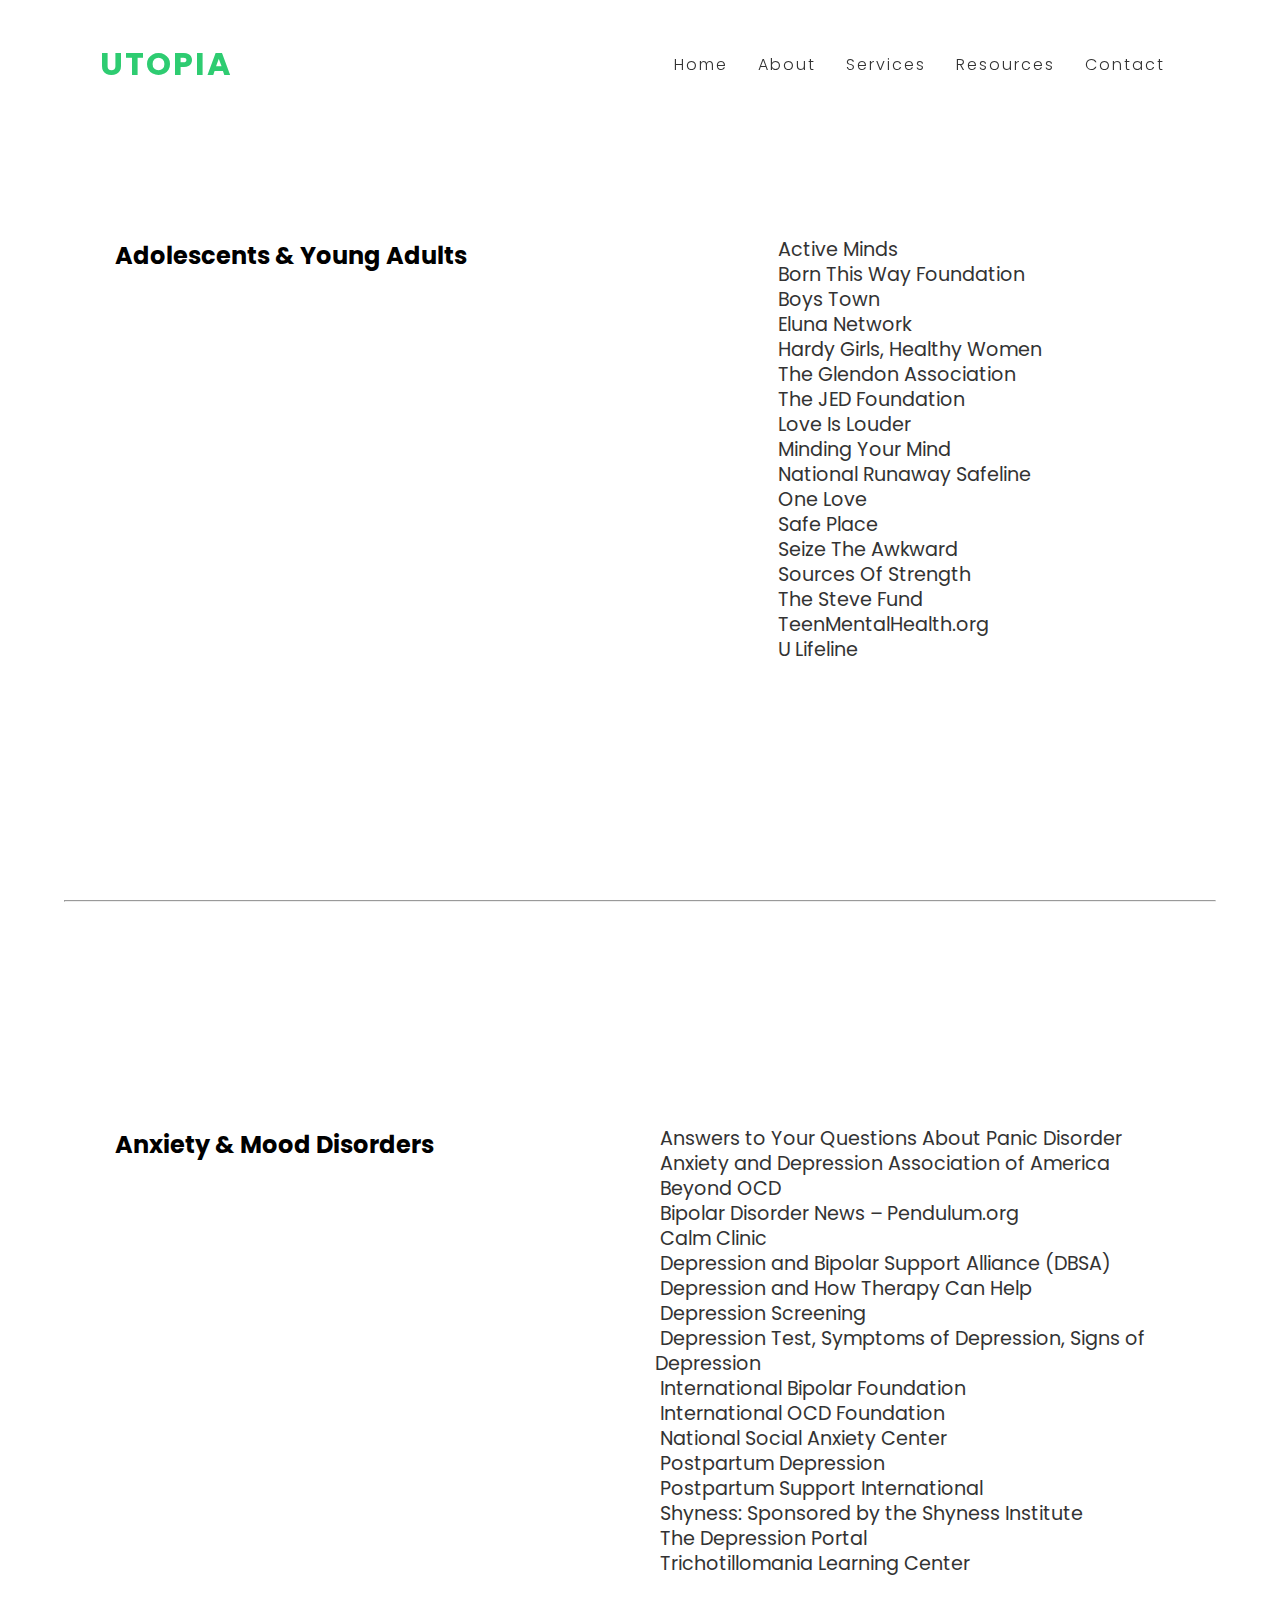
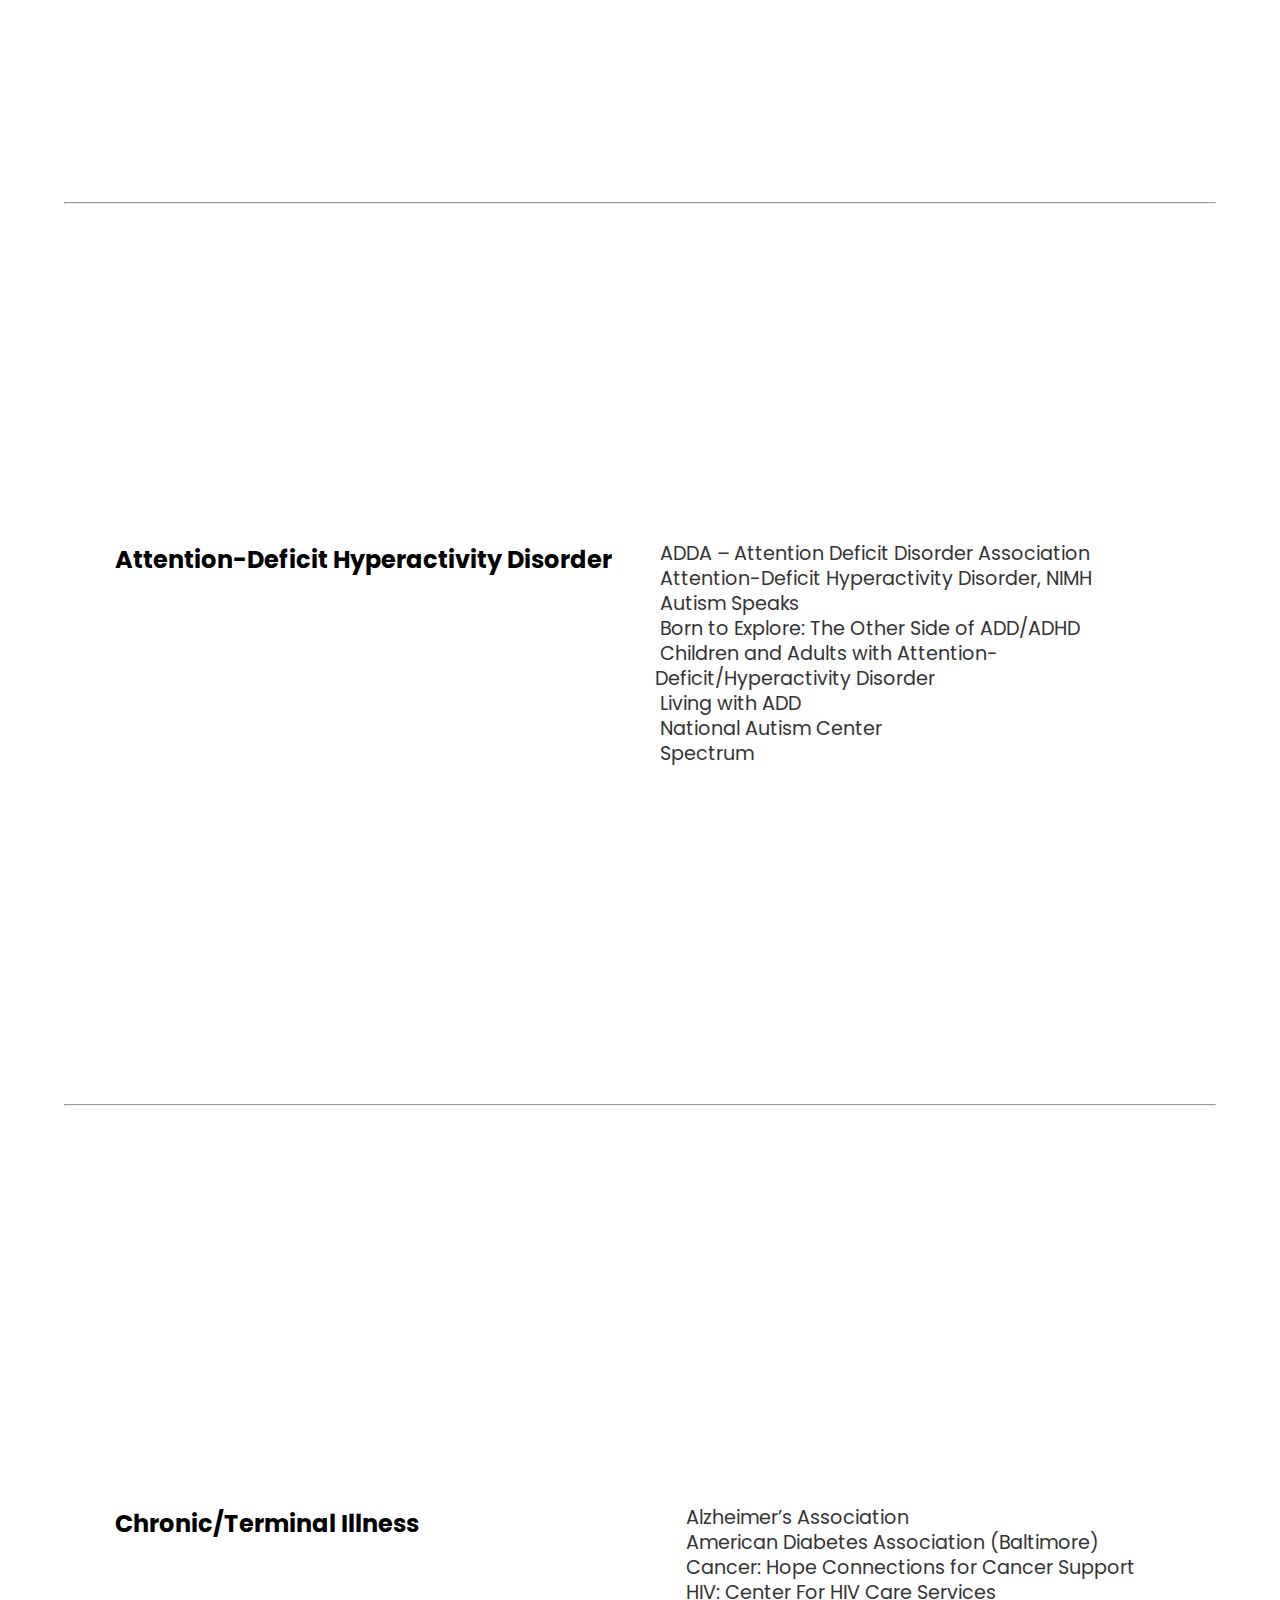
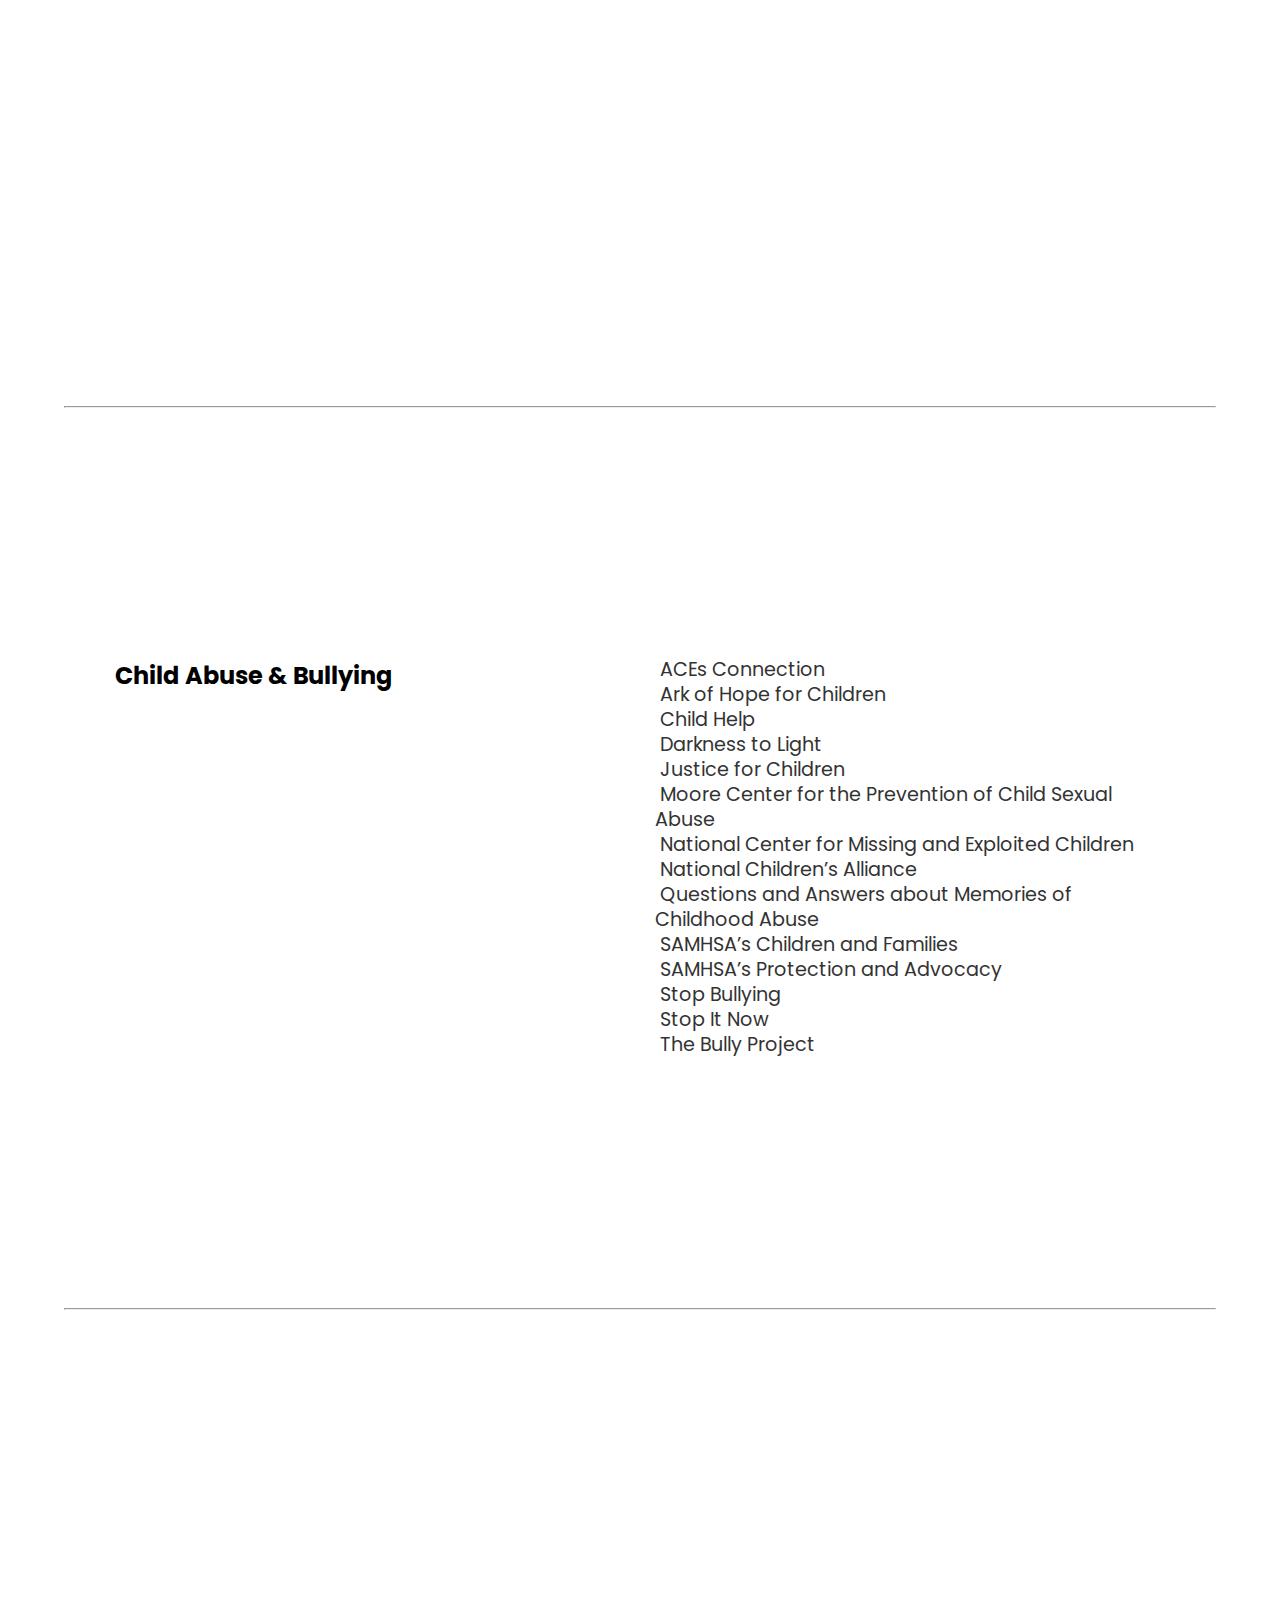
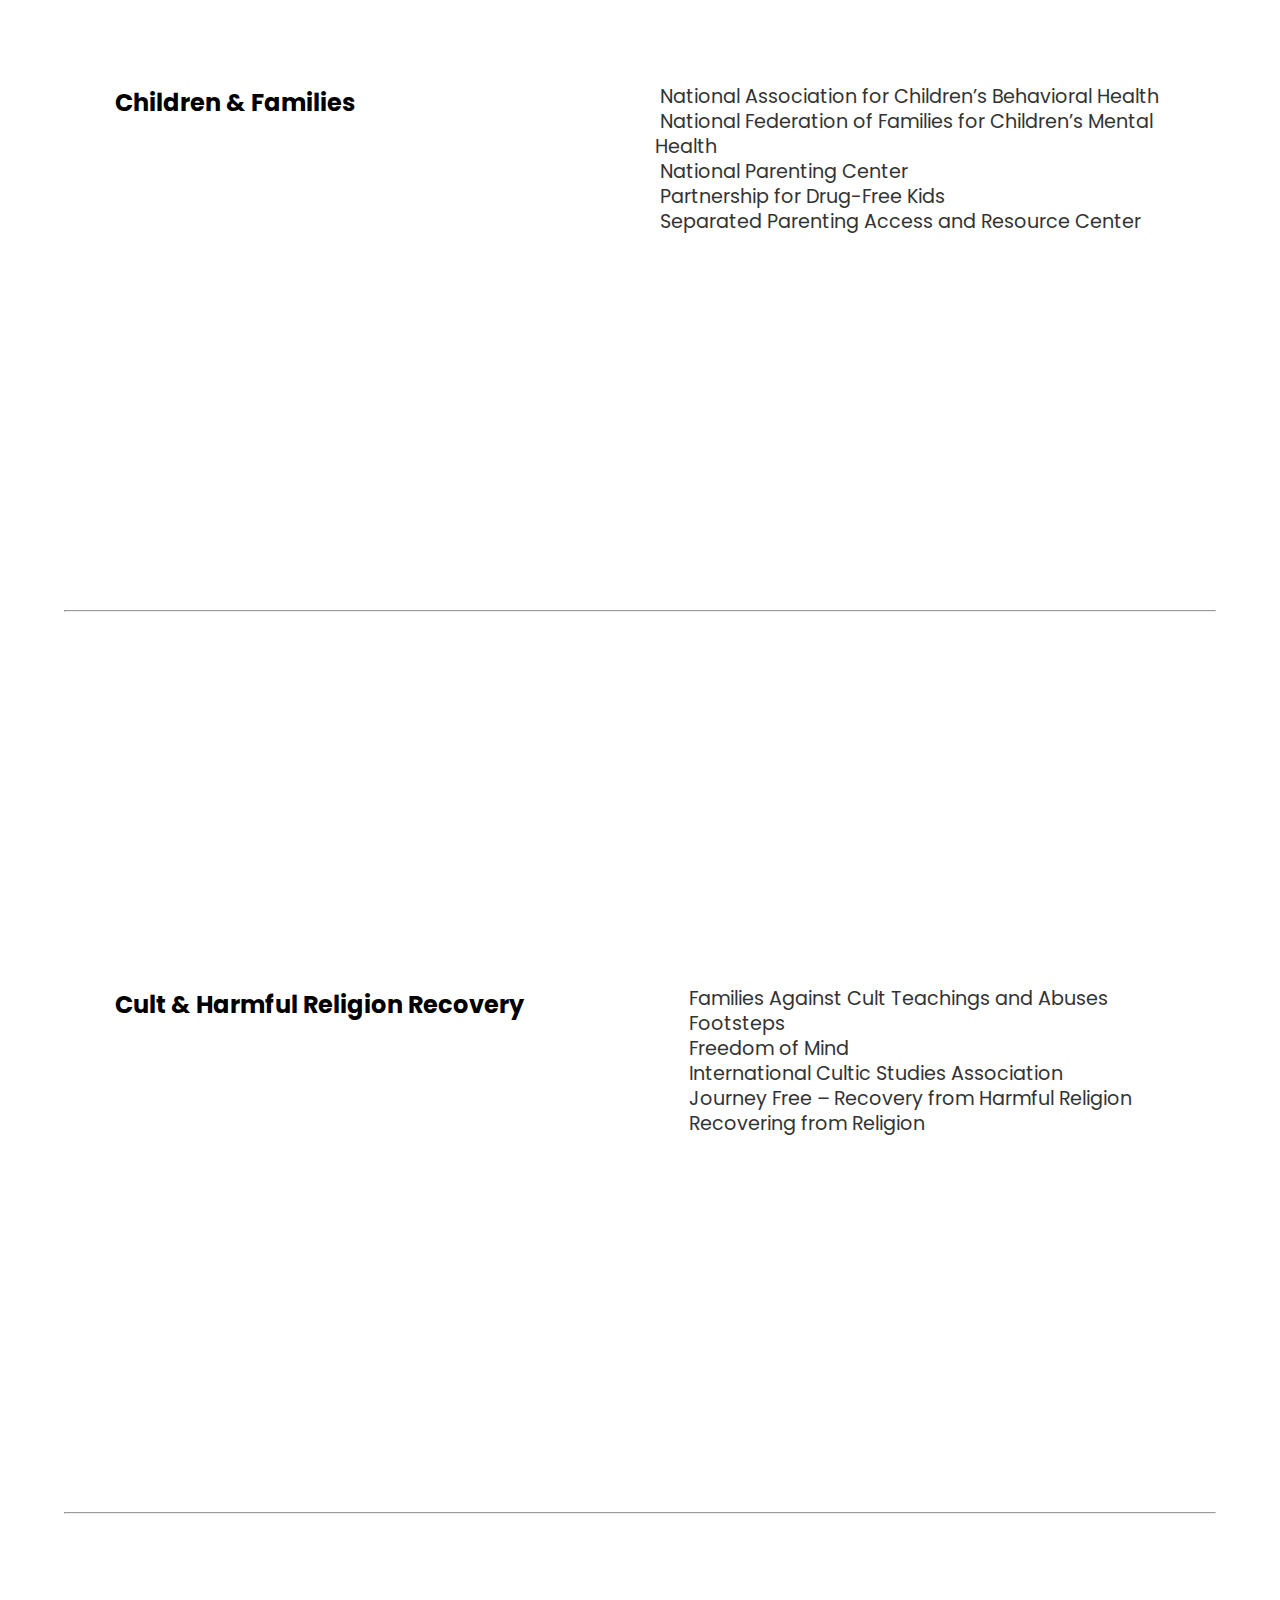
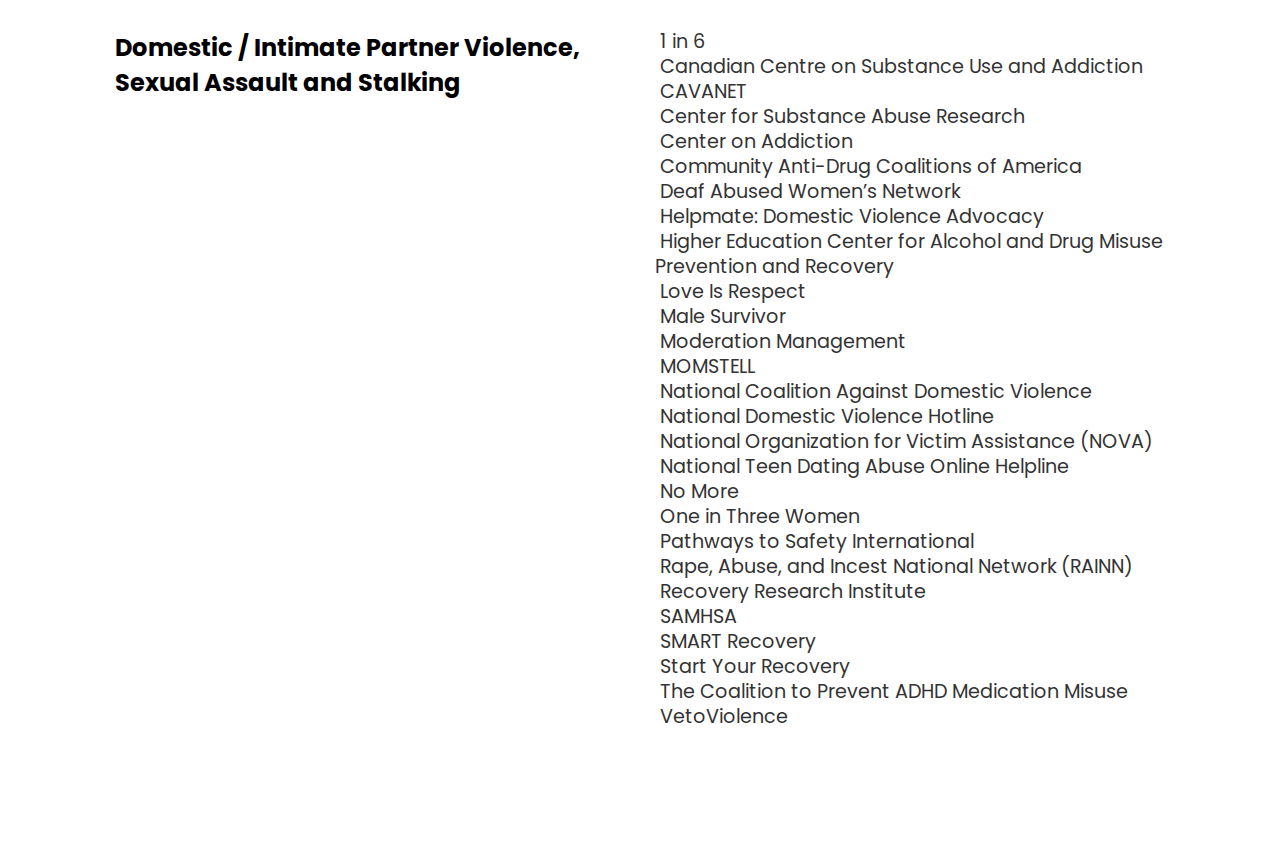
==== resources.html @ 8cbae994 "form function and resources" ====
<!DOCTYPE html>
<html lang="en">

<head>
    <meta charset="UTF-8">
    <meta http-equiv="X-UA-Compatible" content="IE=edge">
    <meta name="viewport" content="width=device-width, initial-scale=1.0">
    <link rel="stylesheet" href="./css/resourceStyle.css">
    <link rel="stylesheet" href="https://cdnjs.cloudflare.com/ajax/libs/animate.css/4.1.1/animate.min.css" />

    <title>Utopia Health Center</title>
</head>

<body>
    <!-- Header -->
    <header id="header">
        <a href="#" class="logo">Utopia</a>
        <ul>
            <li><a href="index.html" onclick="toggle();">Home</a></li>
            <li><a href="#introduction" onclick="toggle();">About</a></li>
            <li><a href="#appointments" onclick="toggle();">Services</a></li>
            <li><a href="resources.html" onclick="toggle();">Resources</a></li>
            <li><a href="#contact" onclick="toggle();">Contact</a></li>
        </ul>
        <div class="toggle" onclick="toggle();"></div>
    </header>

    
        
        <section>
            <div class="content">
                
                <div class="textbox">
                    <div class="col-6">
                        <h3>Adolescents & Young Adults</h3>
                    </div>
                    <div class="col-6" id="secondHalf">
                        <ul>
                            <li><a href="https://www.activeminds.org/">Active Minds</a></li>
                            <li><a href="https://bornthisway.foundation/">Born This Way Foundation</a></li>
                            <li><a href="https://www.boystown.org/Pages/default.aspx">Boys Town</a></li>
                            <li><a href="https://elunanetwork.org/">Eluna Network</a></li>
                            <li><a href="https://hghw.org/">Hardy Girls, Healthy Women</a></li>
                            <li><a href="https://www.glendon.org/">The Glendon Association</a></li>
                            <li><a href="https://www.jedfoundation.org/">The JED Foundation</a></li>
                            <li><a href="https://www.loveislouder.org/">Love Is Louder</a></li>
                            <li><a href="https://mindingyourmind.org/">Minding Your Mind</a></li>
                            <li><a href="https://www.1800runaway.org/">National Runaway Safeline</a></li>
                            <li><a href="https://www.joinonelove.org/">One Love</a></li>
                            <li><a href="https://www.nationalsafeplace.org/">Safe Place</a></li>
                            <li><a href="https://seizetheawkward.org/">Seize The Awkward</a></li>
                            <li><a href="https://sourcesofstrength.org/">Sources Of Strength</a></li>
                            <li><a href="https://www.stevefund.org/">The Steve Fund</a></li>
                            <li><a href="https://mentalhealthliteracy.org/">TeenMentalHealth.org</a></li>
                            <li><a href="http://www.ulifeline.org/">U Lifeline</a></li>
                        </ul>
                    </div>
                </div>

        </section>
        <hr class="featurette-divider">
        <section>
            <div class="content">
                <div class="textbox">
                    <div class="col-6">
                       <h3>Anxiety & Mood Disorders</h3>
                    </div>
                    <div class="col-6" id="secondHalf">
                        <ul>
                            <li><a href="https://www.apa.org/topics/anxiety/panic-disorder">Answers to Your Questions About Panic Disorder</a></li>
                            <li><a href="https://adaa.org/">Anxiety and Depression Association of America</a></li>
                            <li><a href="https://beyondocd.org/">Beyond OCD</a></li>
                            <li><a href="http://www.pendulum.org/">Bipolar Disorder News – Pendulum.org</a></li>
                            <li><a href="https://www.calmclinic.com/">Calm Clinic</a></li>
                            <li><a href="https://www.dbsalliance.org/">Depression and Bipolar Support Alliance (DBSA)</a></li>
                            <li><a href="https://www.apa.org/topics/depression/recover"> Depression and How Therapy Can Help</a></li>
                            <li><a href="http://www.depressionscreen.org/">Depression Screening</a></li>
                            <li><a href="http://depression.realage.com/">  Depression Test, Symptoms of Depression, Signs of Depression</a></li>
                            <li><a href="https://ibpf.org/">International Bipolar Foundation</a></li>
                            <li><a href="https://iocdf.org/"> International OCD Foundation</a></li>
                            <li><a href="https://nationalsocialanxietycenter.com/"> National Social Anxiety Center</a></li>
                            <li><a href="https://www.postpartumdepression.org/">Postpartum Depression</a></li>
                            <li><a href="https://www.postpartum.net/">Postpartum Support International</a></li>
                            <li><a href="http://www.shyness.com/">Shyness: Sponsored by the Shyness Institute</a></li>
                            <li><a href="https://www.thedepressionportal.org/"> The Depression Portal</a></li>
                            <li><a href="https://www.bfrb.org/">Trichotillomania Learning Center </a></li>
                        </ul>
                    </div>
                </div>

        </section>
        <hr class="featurette-divider">
        <section>
            <div class="content">
                <div class="textbox">
                    <div class="col-6">
                      <h3>Attention-Deficit Hyperactivity Disorder</h3>
                    </div>
                    <div class="col-6" id="secondHalf">
                        <ul>
                            <li><a href="http://www.add.org/" target="_blank">ADDA – Attention Deficit Disorder Association</a></li>
                            <li><a href="https://www.nimh.nih.gov/health/topics/attention-deficit-hyperactivity-disorder-adhd/" target="_blank">Attention-Deficit Hyperactivity Disorder, NIMH</a></li>
                            <li><a href="https://www.autismspeaks.org/" target="_blank">Autism Speaks</a></li>
                            <li><a href="http://borntoexplore.org/" target="_blank">Born to Explore: The Other Side of ADD/ADHD</a></li>
                            <li><a href="https://chadd.org/" target="_blank">Children and Adults with Attention-Deficit/Hyperactivity Disorder</a></li>
                            <li><a href="https://www.livingwithadd.com/" target="_blank">Living with ADD</a></li>
                            <li><a href="https://www.nationalautismcenter.org/" target="_blank">National Autism Center</a></li>
                            <li><a href="https://www.spectrumnews.org/" target="_blank">Spectrum</a></li>
                        </ul>
                    </div>
                </div>

        </section>
        <hr class="featurette-divider">
        <section>
            <div class="content">
                <div class="textbox">
                    <div class="col-6">
                     <h3>Chronic/Terminal Illness</h3>
                    </div>
                    <div class="col-6" id="secondHalf">
                        <ul>
                            <li><a href="https://www.alz.org/maryland" target="_blank">Alzheimer’s Association</a></li>
                            <li><a href="https://www.diabetes.org/community/local-offices/maryland" target="_blank">American Diabetes Association (Baltimore)</a></li>
                            <li><a href="https://hopeconnectionsforcancer.org/" target="_blank">Cancer: Hope Connections for Cancer Support</a></li>
                            <li><a href="https://phpa.health.maryland.gov/OIDPCS/CHCS/Pages/Home.aspx" target="_blank"> HIV: Center For HIV Care Services</a></li>
                        </ul>
                    </div>
                </div>

        </section>
        <hr class="featurette-divider">
        <section>
            <div class="content">
                <div class="textbox">
                    <div class="col-6">
                        <h3>Child Abuse & Bullying</h3>
                    </div>
                    <div class="col-6" id="secondHalf">
                        <ul>
                            <li><a href="https://www.acesconnection.com/" target="_blank">ACEs Connection</a></li>
                            <li><a href="https://arkofhopeforchildren.org/" target="_blank">Ark of Hope for Children</a></li>
                            <li><a href="https://www.childhelp.org/" target="_blank">Child Help</a></li>
                            <li><a href="https://www.d2l.org/" target="_blank"> Darkness to Light</a></li>
                            <li><a href="https://justiceforchildren.org/" target="_blank">Justice for Children</a></li>
                            <li><a href="https://www.jhsph.edu/research/centers-and-institutes/moore-center-for-the-prevention-of-child-sexual-abuse/" target="_blank"> Moore Center for the Prevention of Child Sexual Abuse</a></li>
                            <li><a href="https://www.missingkids.org/" target="_blank"> National Center for Missing and Exploited Children</a></li>
                            <li><a href="https://www.nationalchildrensalliance.org/" target="_blank">National Children’s Alliance</a></li>
                            <li><a href="https://www.apa.org/topics/trauma/memories" target="_blank">Questions and Answers about Memories of Childhood Abuse</a></li>
                            <li><a href="https://www.samhsa.gov/families/index.aspx" target="_blank">SAMHSA’s Children and Families</a></li>
                            <li><a href="https://www.samhsa.gov/publicAwareness/" target="_blank">SAMHSA’s Protection and Advocacy</a></li>
                            <li><a href="https://www.stopbullying.gov/" target="_blank">Stop Bullying</a></li>
                            <li><a href="https://www.stopitnow.org/" target="_blank">Stop It Now</a></li>
                            <li><a href="https://www.thebullyproject.com/" target="_blank">The Bully Project</a></li>
                        </ul>
                    </div>
                </div>

        </section>
        <hr class="featurette-divider">
        <section>
            <div class="content">
                <div class="textbox">
                    <div class="col-6">
                        <h3>Children & Families</h3>
                    </div>
                    <div class="col-6" id="secondHalf">
                        <ul>
                            <li><a href="https://www.nacbh.org/" target="_blank">National Association for Children’s Behavioral Health</a></li>
                            <li><a href="https://www.ffcmh.org/" target="_blank">   National Federation of Families for Children’s Mental Health</a></li>
                            <li><a href="http://www.tnpc.com/" target="_blank">  National Parenting Center</a></li>
                            <li><a href="https://drugfree.org/" target="_blank">Partnership for Drug-Free Kids</a></li>
                            <li><a href="http://www.deltabravo.net/cms/" target="_blank"> Separated Parenting Access and Resource Center</a></li>

                        </ul>
                    </div>
                </div>

        </section>
        <hr class="featurette-divider">
        <section>
            <div class="content">
                <div class="textbox">
                    <div class="col-6">
                        <h3>Cult & Harmful Religion Recovery</h3>
                    </div>
                    <div class="col-6" id="secondHalf">
                        <ul>
                            <li><a href="https://familiesagainstcultteachings.org/" target="_blank">Families Against Cult Teachings and Abuses</a></li>
                            <li><a href="https://footstepsorg.org/" target="_blank">Footsteps</a></li>
                            <li><a href="https://freedomofmind.com/" target="_blank">Freedom of Mind</a></li>
                            <li><a href="https://www.icsahome.com/" target="_blank">International Cultic Studies Association</a></li>
                            <li><a href="https://journeyfree.org/" target="_blank">  Journey Free – Recovery from Harmful Religion</a></li>
                            <li><a href="https://www.recoveringfromreligion.org/" target="_blank">Recovering from Religion</a></li>
                        </ul>
                    </div>
                </div>

        </section>
        <hr class="featurette-divider">
        <section>
            <div class="content">
                <div class="textbox">
                    <div class="col-6">
                        <h3>Domestic / Intimate Partner Violence, Sexual Assault and Stalking</h3>
                    </div>
                    <div class="col-6" id="secondHalf">
                        <ul>
                            <li><a href="https://1in6.org/" target="_blank">1 in 6</a></li>
                            <li><a href="https://www.ccsa.ca/Pages/default.aspx" target="_blank">Canadian Centre on Substance Use and Addiction</a></li>
                            <li><a href="http://cavnet.blogspot.com/" target="_blank">CAVANET</a></li>
                            <li><a href="https://cesar.umd.edu/" target="_blank">Center for Substance Abuse Research</a></li>
                            <li><a href="https://drugfree.org/" target="_blank">Center on Addiction</a></li>
                            <li><a href="https://www.cadca.org/" target="_blank">Community Anti-Drug Coalitions of America</a></li>
                            <li><a href="https://deafdawn.org/" target="_blank">Deaf Abused Women’s Network</a></li>
                            <li><a href="https://helpmateonline.org/" target="_blank">Helpmate: Domestic Violence Advocacy</a></li>
                            <li><a href="https://hecaod.osu.edu/" target="_blank">Higher Education Center for Alcohol and Drug Misuse Prevention and Recovery</a></li>
                            <li><a href="https://www.loveisrespect.org/" target="_blank">Love Is Respect</a></li>
                            <li><a href="https://malesurvivor.org/index.php" target="_blank"> Male Survivor</a></li>
                            <li><a href="https://moderation.org/" target="_blank">Moderation Management</a></li>
                            <li><a href="https://www.momstell.org/index.php" target="_blank">MOMSTELL</a></li>
                            <li><a href="https://ncadv.org/" target="_blank">National Coalition Against Domestic Violence</a></li>
                            <li><a href="https://www.thehotline.org/" target="_blank">National Domestic Violence Hotline</a></li>
                            <li><a href="https://www.trynova.org/" target="_blank">National Organization for Victim Assistance (NOVA)</a></li>
                            <li><a href="https://www.loveisrespect.org/" target="_blank"> National Teen Dating Abuse Online Helpline</a></li>
                            <li><a href="https://nomore.org/" target="_blank">No More</a></li>
                            <li><a href="https://oneinthreewomen.com/" target="_blank">One in Three Women</a></li>
                            <li><a href="https://pathwaystosafety.org/" target="_blank">Pathways to Safety International</a></li>
                            <li><a href="https://www.rainn.org/" target="_blank"> Rape, Abuse, and Incest National Network (RAINN)</a></li>
                            <li><a href="https://www.recoveryanswers.org/" target="_blank">Recovery Research Institute</a></li>
                            <li><a href="https://www.samhsa.gov/" target="_blank">SAMHSA</a></li>
                            <li><a href="https://www.smartrecovery.org/" target="_blank">SMART Recovery</a></li>
                            <li><a href="https://startyourrecovery.org/" target="_blank">Start Your Recovery</a></li>
                            <li><a href="http://cpamm.org/" target="_blank">The Coalition to Prevent ADHD Medication Misuse</a></li>
                            <li><a href="https://vetoviolence.cdc.gov/apps/main/" target="_blank">VetoViolence</a></li>
                        </ul>
                    </div>
                </div>

        </section>
    



    <script src="./js/main.js"></script>

</body>

</html>
---- css/resourceStyle.css ----
@import url('https://fonts.googleapis.com/css2?family=Poppins:wght@200;300;400;500;600;700;800;900&display=swap');



* {
    margin: 0;
    padding: 0;
    box-sizing: border-box;
    font-family: 'Poppins', sans-serif;
}
body{
    min-height: 1000px;overflow-x: hidden;
}

header {
    position: fixed;
    top: 0;
    left: 0;
    width: 100%;
    display: flex;
    justify-content: space-between;
    align-items: center;
    padding: 40px 100px;
    z-index: 900000000;
    transition: 0.6s;
}

header.sticky {
    padding: 5px 100px;
    background: #fff;
    border-bottom: 1px solid rgba(0, 0, 0, .1);
}

header .logo {
    position: relative;
    font-weight: 700;
    color: #2ecc71;
    text-decoration: none;
    font-size: 2em;
    text-transform: uppercase;
    letter-spacing: 2px;
    transition: 0.6s;
    
}

header ul {
    position: relative;
    display: flex;
    justify-content: center;
    align-items: center;
    
}

header ul li {
    position: relative;
    list-style: none;
}

header ul li a {
    position: relative;
    margin: 0 15px;
    text-decoration: none;
    color: #333;
    letter-spacing: 2px;
    font-weight: 300;
    transition: 0.6s;

}

header.sticky .logo,
header.sticky ul li a {
    color: #000;

}
.sec {
    background: #fff;
    padding: 100px;
    min-height: 100vh;
    display: flex;
    justify-content: center;

    align-items: center;
}
.content{
    position: relative;
    width: 100%;
    min-height: 100vh;
    padding: 100px;
    display: flex;
    justify-content:flex-start;
    align-items: center;
}

.content .textbox{
    position: relative;
    width: 100%;
}
.content .textbox h2{
    font-size: 3.5em;
    margin-bottom: 10px;
    line-height: 1.2em;
    font-weight: 700;
}

.info-section .features {
    max-width: 100vw;
    display: flex;
    justify-content: space-between;
    align-items: center;
   
}
[class*="col-"] {
    float: left;
    padding: 15px;
    margin: auto;
    padding-top: 1rem;
    padding-bottom: 1rem;


}
.col-1 {
    width: 8.33%;
}

.col-2 {
    width: 16.66%;
}

.col-3 {
    width: 25%;
}

.col-4 {
    width: 33.33%;
}

.col-5 {
    width: 41.66%;
}

.col-6 {
    width: 50%;
}

.col-7 {
    width: 58.33%;
}

.col-8 {
    width: 66.66%;
}

.col-9 {
    width: 75%;
}

.col-10 {
    width: 83.33%;
}

.col-11 {
    width: 91.66%;
}

.col-12 {
    width: 100%;
}

#secondHalf {
    display: flex;
    justify-content:center;
    align-items:center;
   
}
#secondHalf ul{
    margin: auto;
    list-style: none;
    line-height: 1.5em;
}
#secondHalf ul li a{
    text-decoration: none;
    color: #333;
    padding: 5px;
    font-size:1.2em;
    
}
#secondHalf ul li a:hover{
    color:#2ecc71;
}
.featurette-divider {
    margin: 5rem 0; 
    max-width: 90% !important;
    text-align: center;
    margin: auto;
  }
  h3{
      font-size: 1.5em;
  }
.toggle{
    display: none;
}
@media (max-width: 992px){
    .toggle {
        display: block;
        position: relative;
        width: 30px;
        height: 30px;
        cursor: pointer;

    }
.table{
    overflow-x: scroll;
}

    .toggle:before {
        content: '';
        position: absolute;
        top: 4px;
        width: 100%;
        height: 2px;
        background: #000;
        z-index: 1;
        box-shadow: 0 10px 0 #000;
        transition: 0.5s;
    }

    .toggle::after {
        content: '';
        position: absolute;
        bottom: 4px;
        width: 100%;
        height: 2px;
        background: #000;
        z-index: 1;
        transition: 0.5s;
    }

    header,
    header.sticky {
        padding: 5px 50px;
        margin: none;
background: #fff;
    }
    header ul{
        position: absolute;
        top: 59px;
        left: 0;
        width: 100%;
        height: 100vh;
        text-align: center;
        overflow: auto;
        background: #fff;
        visibility: hidden;
        opacity: 0;
    }
    header.active ul{
visibility: visible;
opacity: 1;
display: block;
padding-top: 20px;
    }
    header.active ul li a{
        display: inline-block;
        margin: 10px 0;
        font-size: 20px;
        padding-top: 20px;
    }
    header .logo,
    header ul li a{
        color: #000;
    }
}
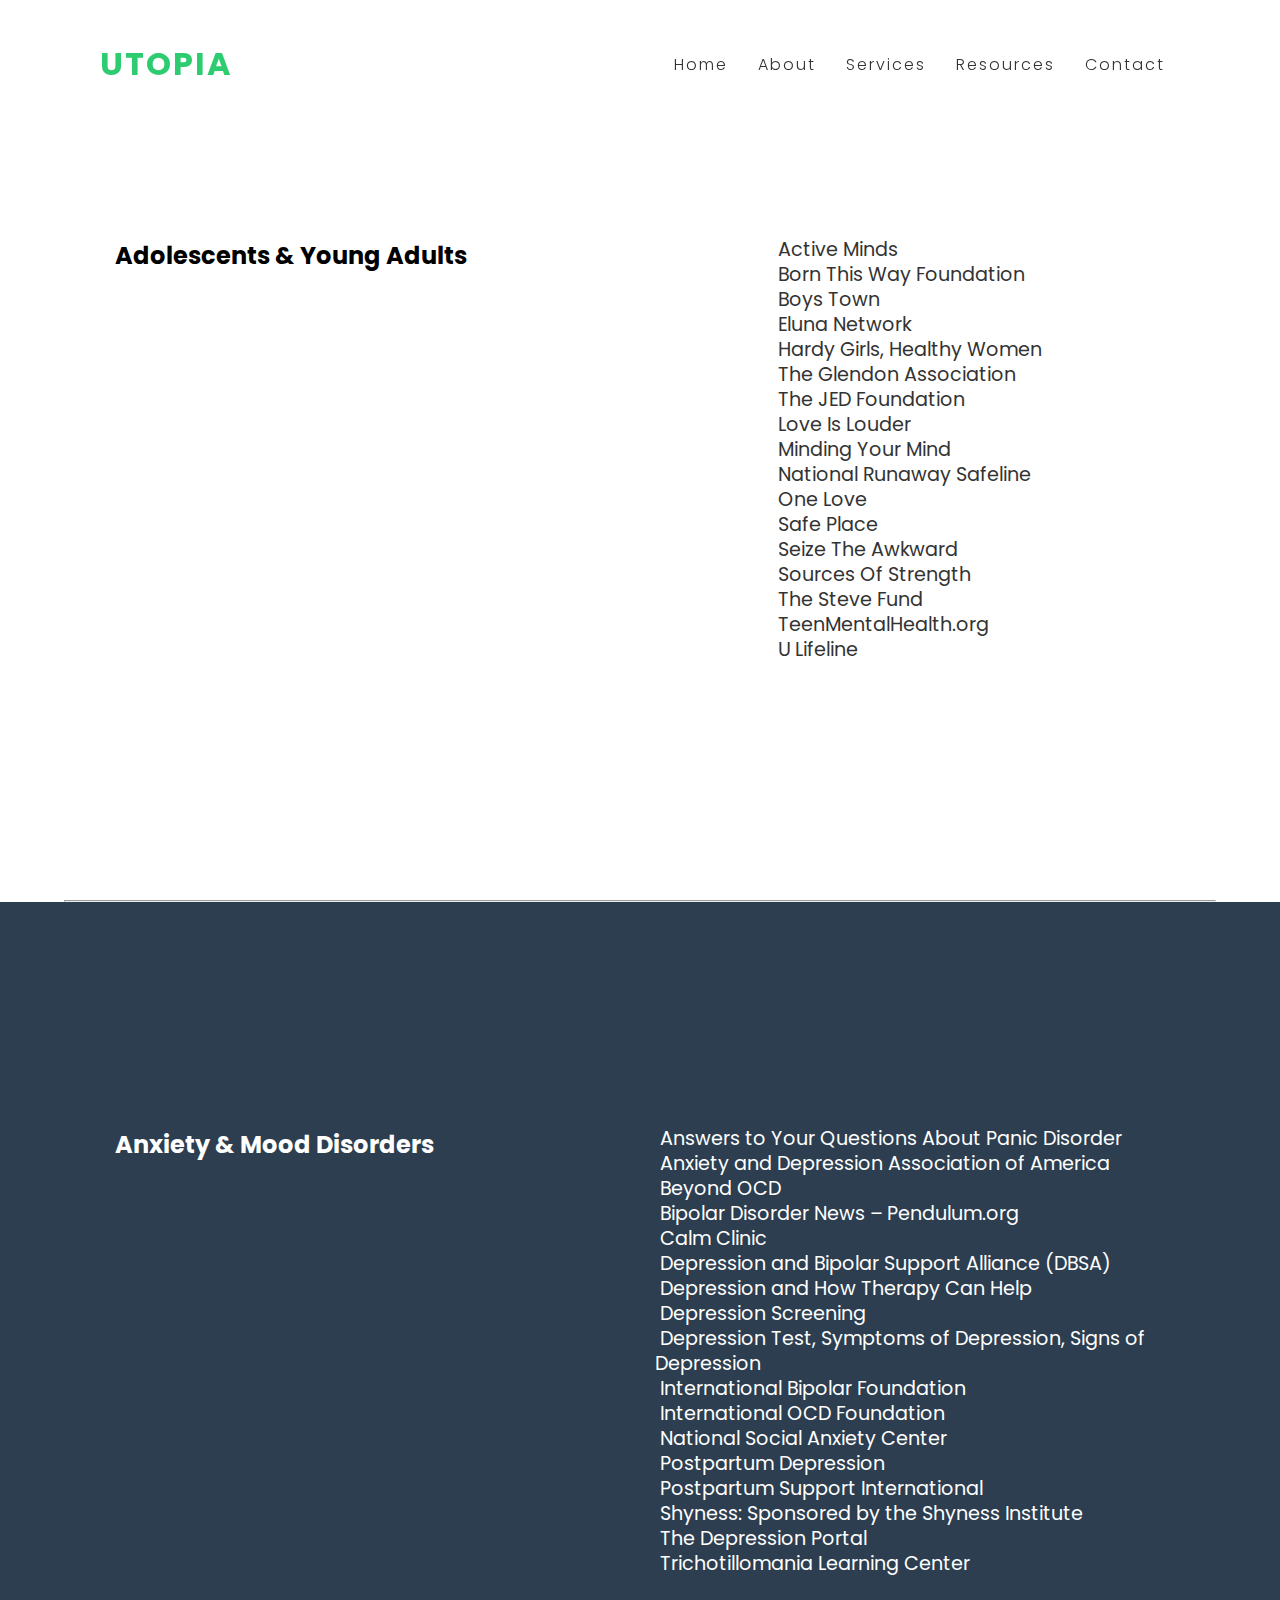
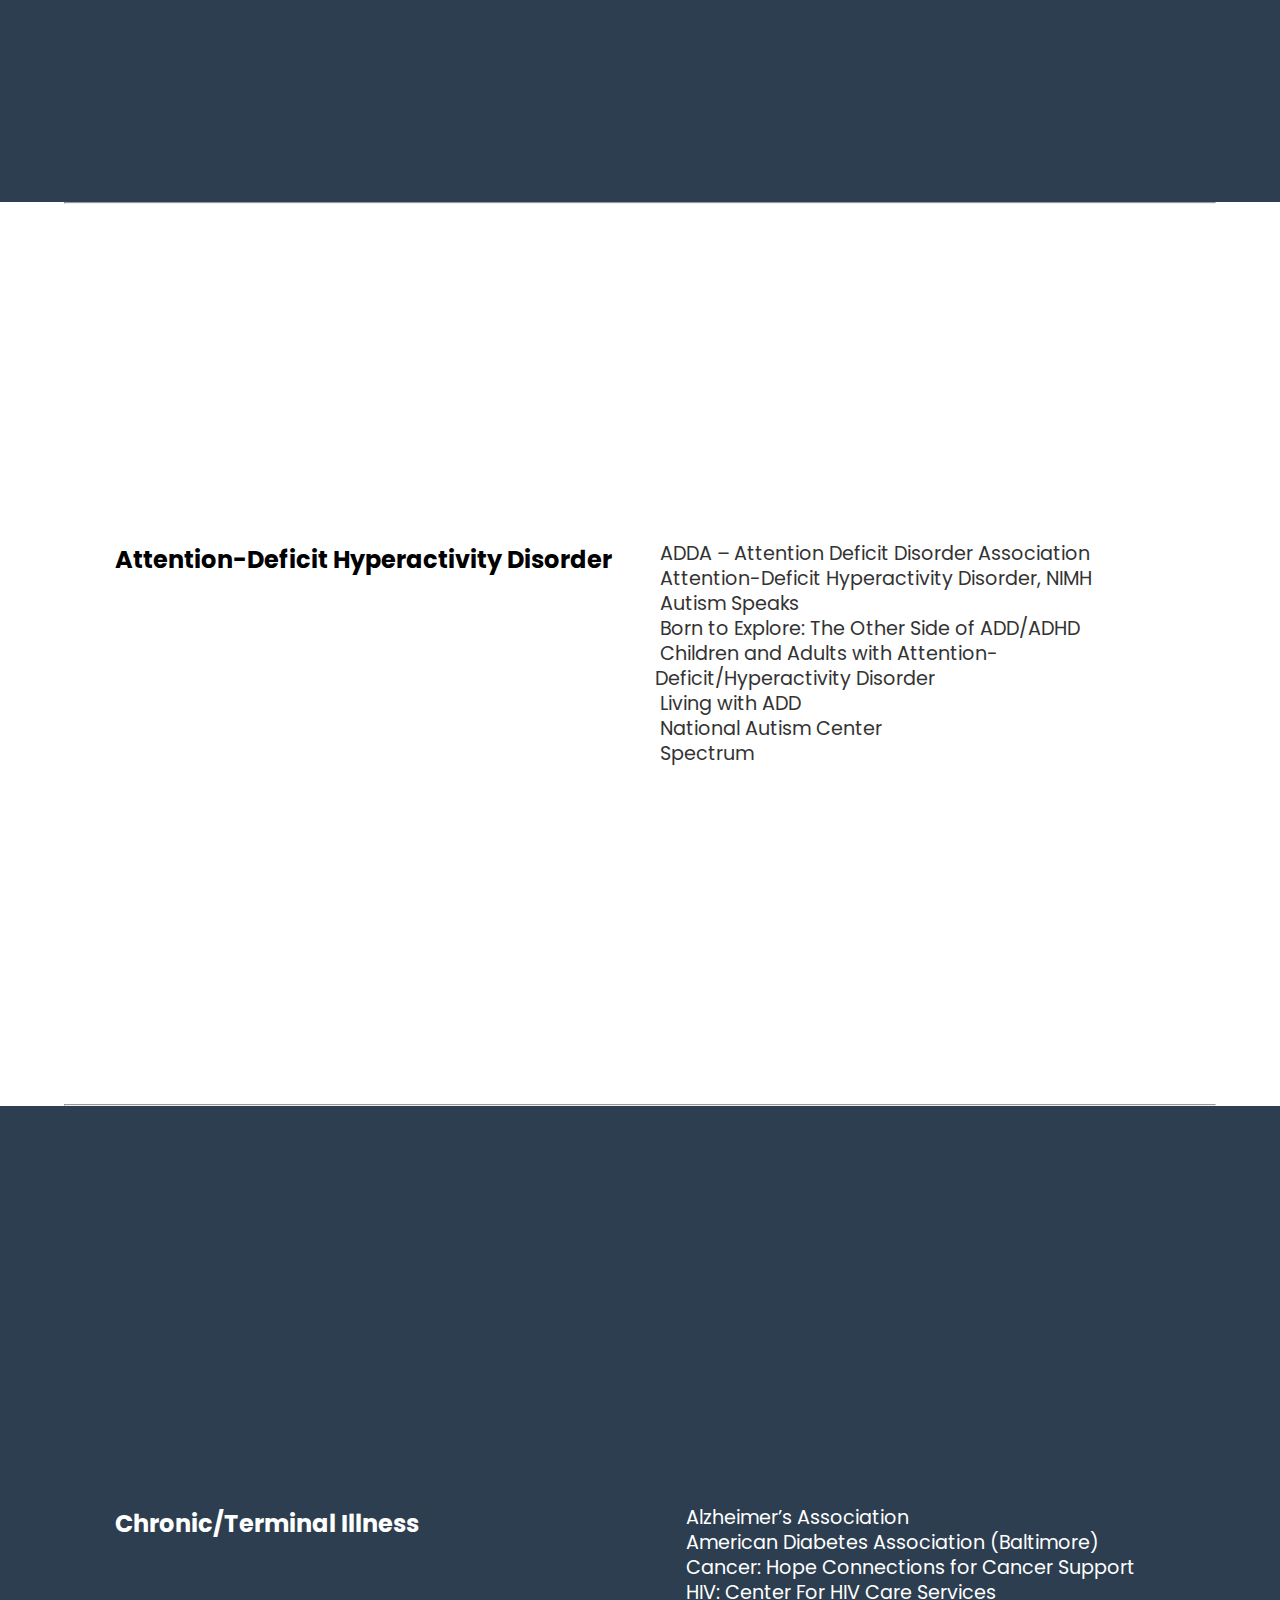
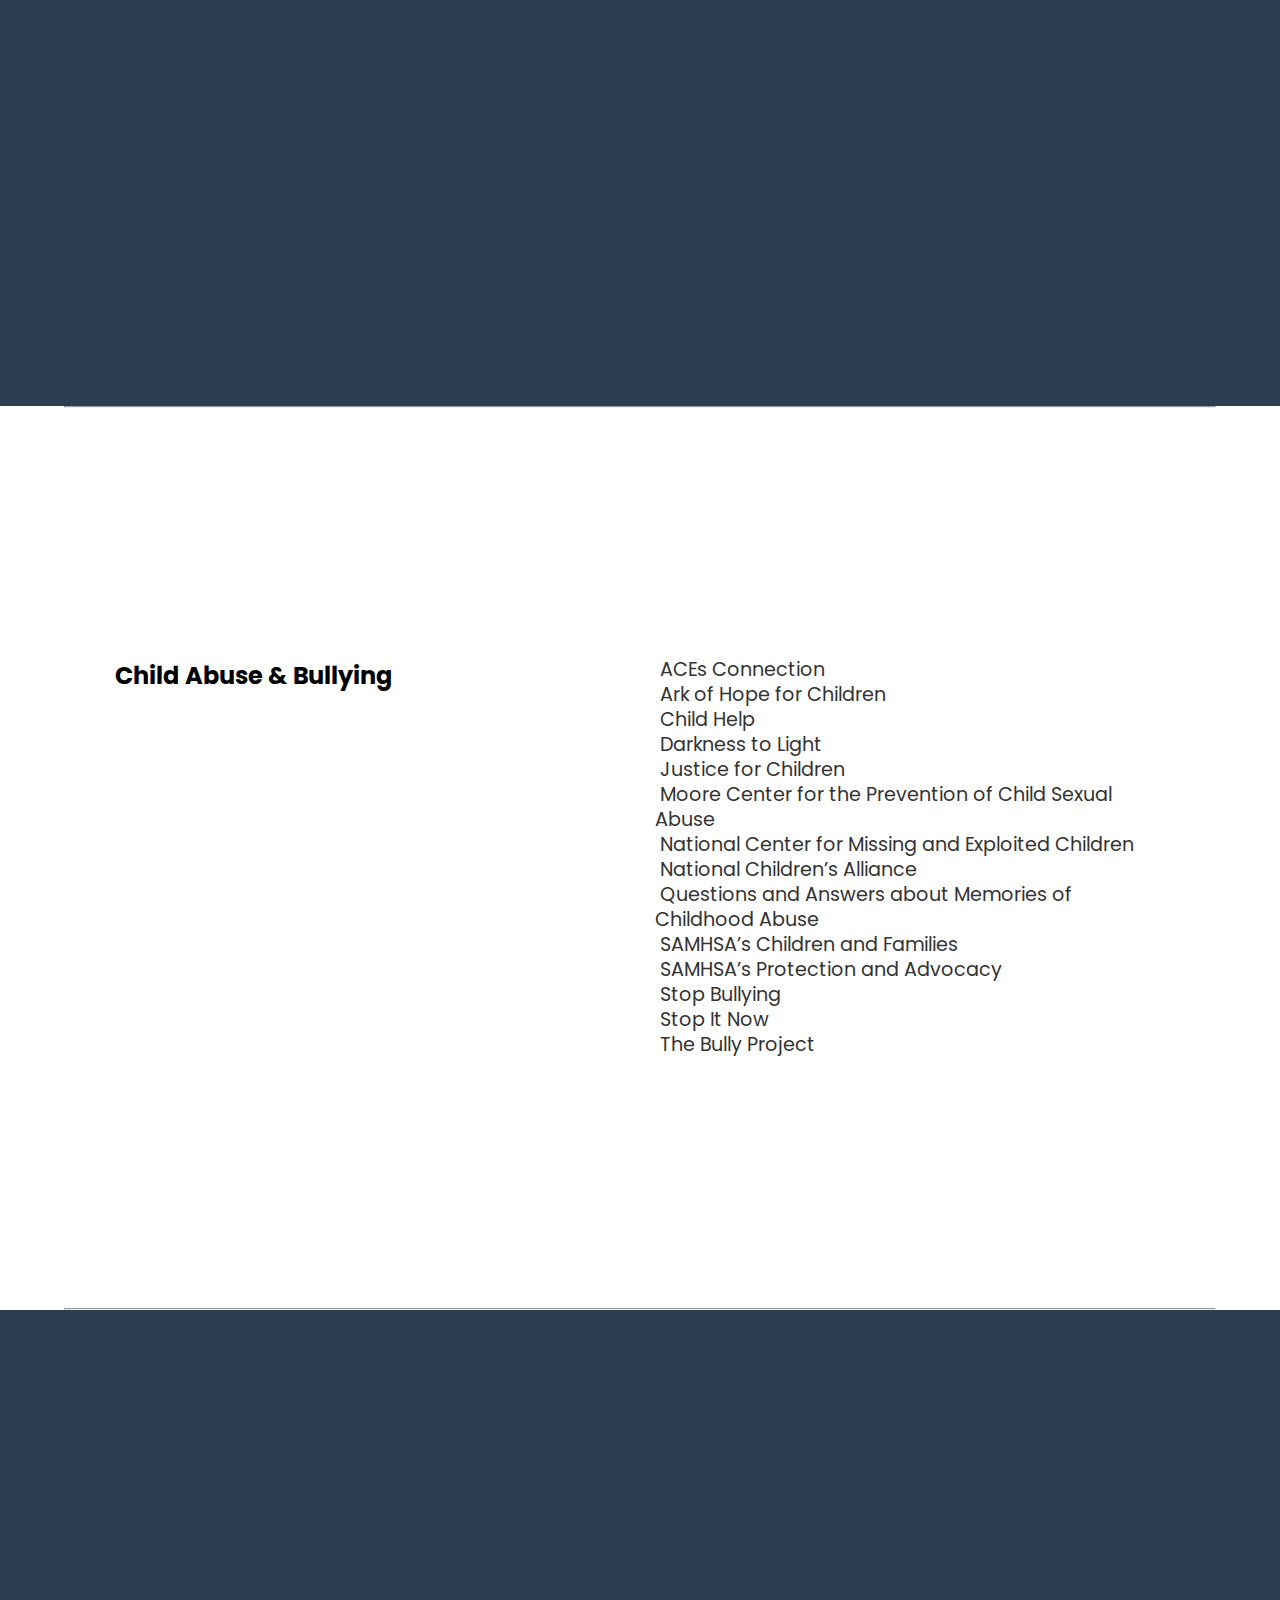
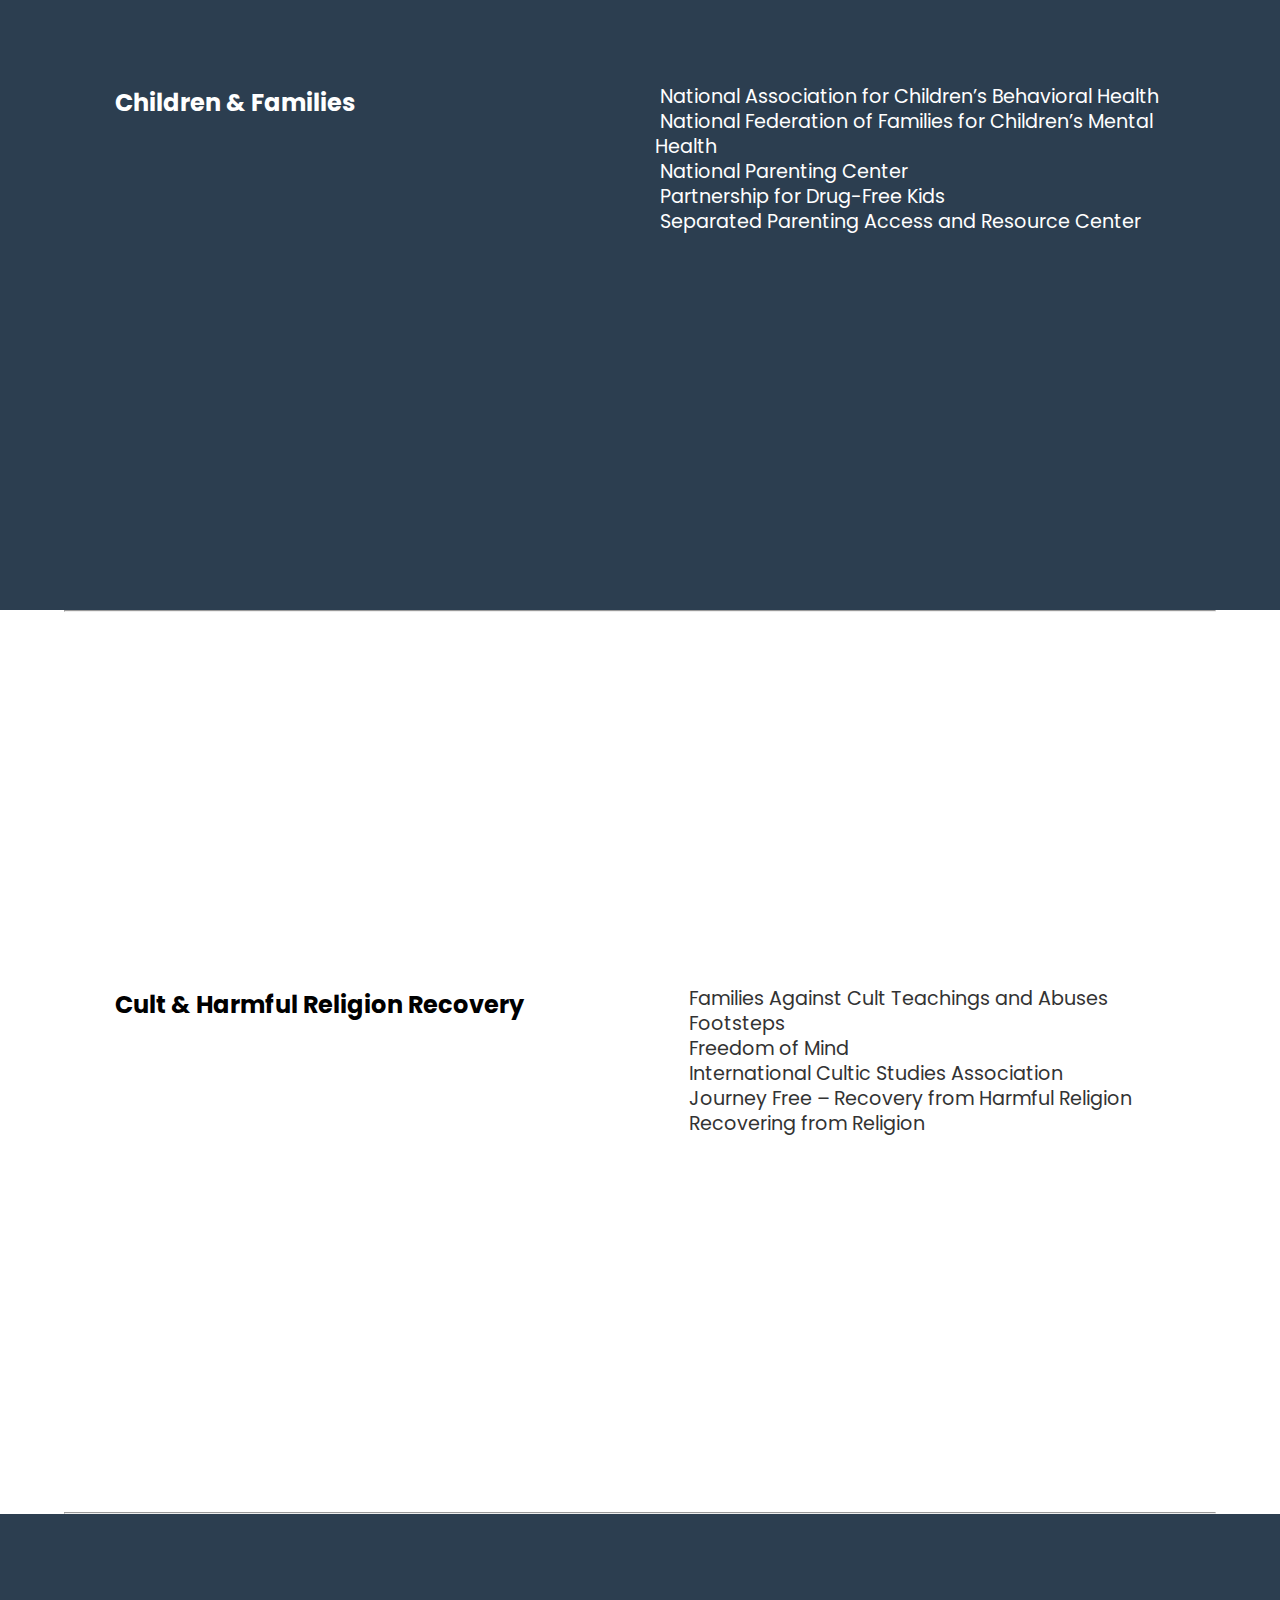
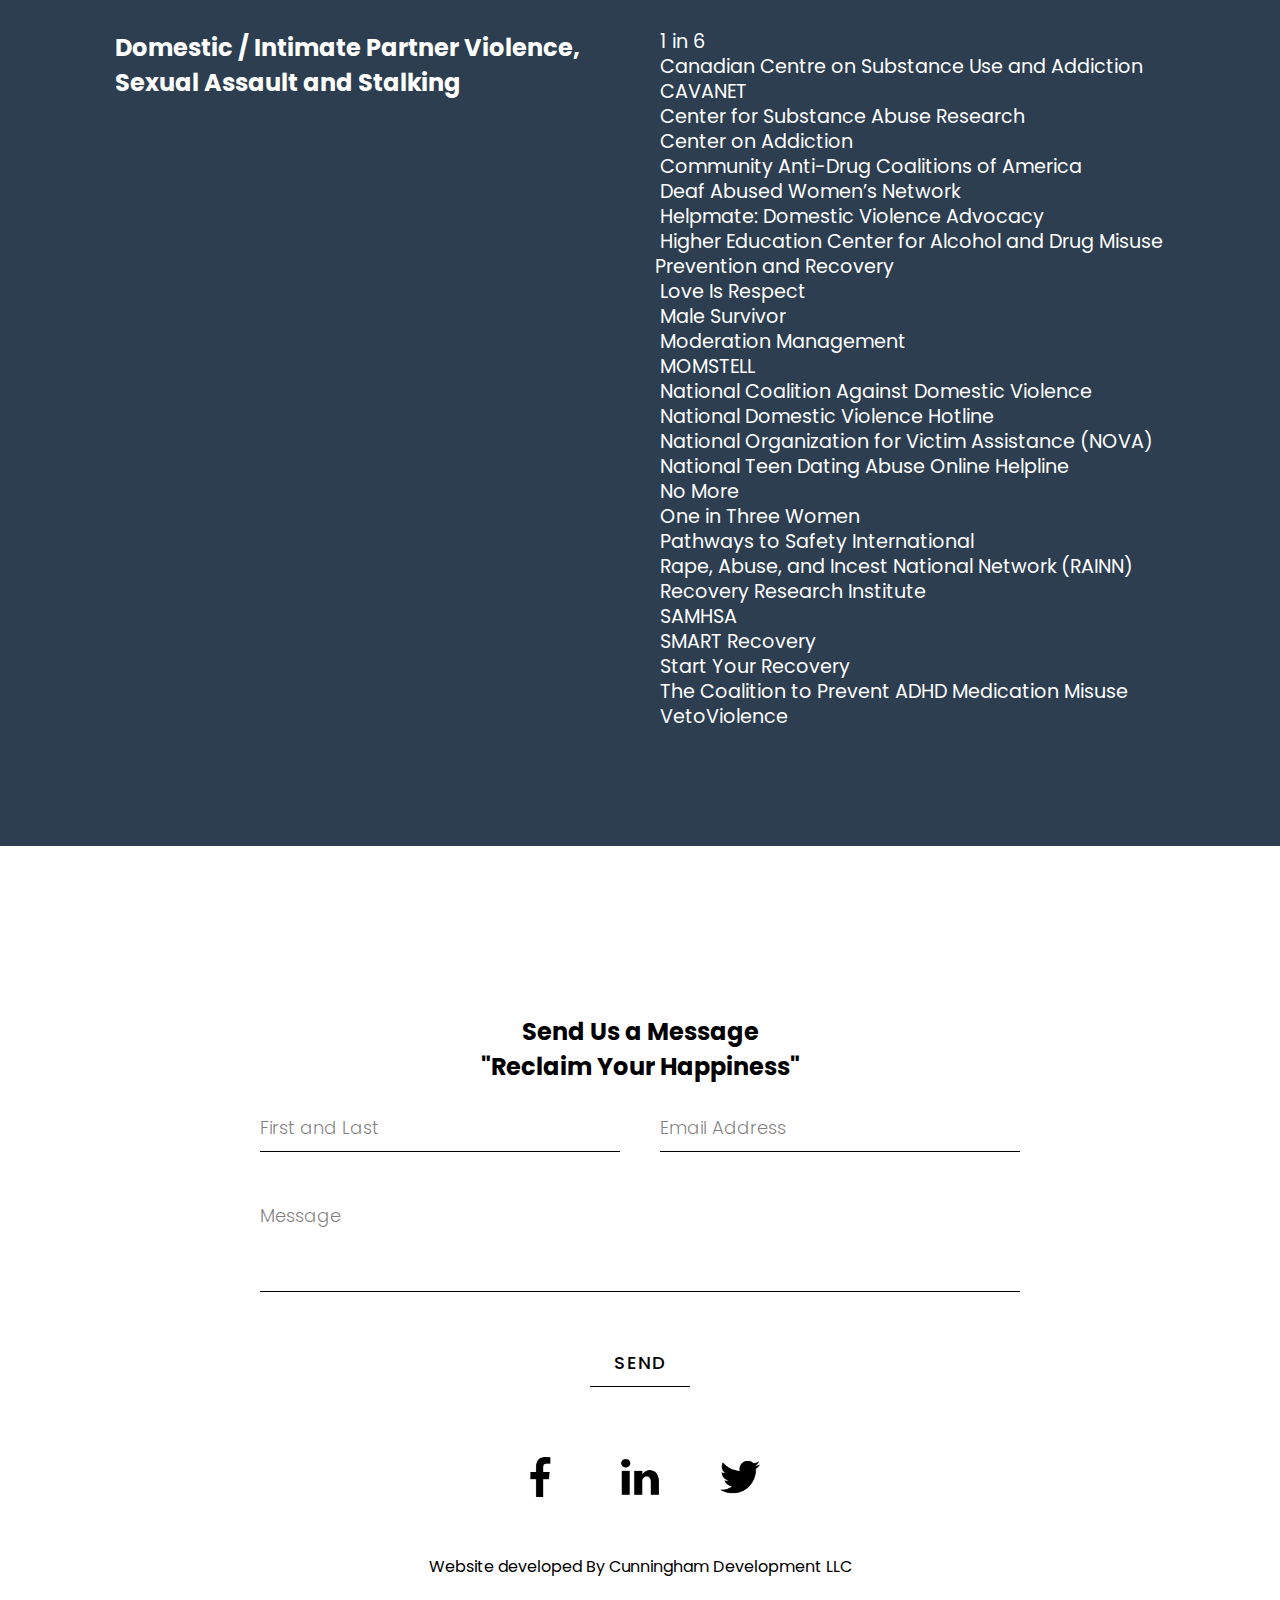
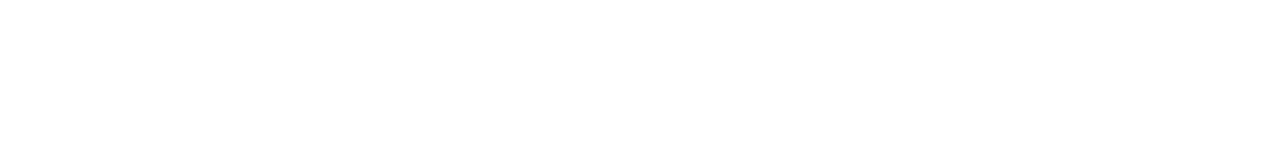
==== commit a8c90180: "final update" ====
--- a/resources.html
+++ b/resources.html
@@ -59,7 +59,7 @@
 
         </section>
         <hr class="featurette-divider">
-        <section>
+        <section class="blue-section">
             <div class="content">
                 <div class="textbox">
                     <div class="col-6">
@@ -112,7 +112,7 @@
 
         </section>
         <hr class="featurette-divider">
-        <section>
+        <section class="blue-section">
             <div class="content">
                 <div class="textbox">
                     <div class="col-6">
@@ -158,7 +158,7 @@
 
         </section>
         <hr class="featurette-divider">
-        <section>
+        <section class="blue-section">
             <div class="content">
                 <div class="textbox">
                     <div class="col-6">
@@ -198,7 +198,7 @@
 
         </section>
         <hr class="featurette-divider">
-        <section>
+        <section class="blue-section">
             <div class="content">
                 <div class="textbox">
                     <div class="col-6">
@@ -238,6 +238,46 @@
                 </div>
 
         </section>
+        <!-- Contact -->
+    <section class="sec contact" id="contact">
+        <div class="contents">
+            <div class="mxw800p">
+                <h3>Send Us a Message</h3>
+                <h3>"Reclaim Your Happiness"</h4>
+            </div>
+            <div class="contactForm">
+                <form method="post" action="https://formspree.io/f/mjvjykek">
+                    <div class="row100">
+                        <div class="inputBx50">
+                            <input type="text" name="name" id="full-name" placeholder="First and Last" required="">
+                        </div>
+                        <div class="inputBx50">
+                            <input type="email" name="_replyto" id="email-address" placeholder="Email Address" required="">
+                        </div>
+                    </div>
+                    <div class="row100">
+                        <div class="inputBx100">
+                            <textarea name="complaint" id="complaint"  placeholder="Message"></textarea>
+                        </div>
+                    </div>
+                    <div class="row100">
+                        <div class="inputBx100">
+                            <input type="submit" name="" value="Send">
+                        </div>
+                    </div>
+                </form>
+            </div>
+            <div class="sci">
+                <ul>
+                    <li><a href="#"><img src="./img/facebook (1).png" alt=""></a></li>
+                    <li><a href="#"><img src="./img/linkedin.png" alt=""></a></li>
+                    <li><a href="#"><img src="./img/twitter (1).png" alt=""></a></li>
+                </ul>
+            </div>
+            <p class="copyright">Website developed By Cunningham Development LLC</p>
+        </div>
+
+    </section>
     
 
 
--- a/css/resourceStyle.css
+++ b/css/resourceStyle.css
@@ -80,6 +80,20 @@
     justify-content: center;
 
     align-items: center;
+}
+.sec .contents{
+position:relative;text-align: center;
+width: 100%;
+}
+.blue-section{
+    background: #2c3e50;
+    color: #fff;
+}
+.blue-section ul li a{
+    color: #fff !important; 
+}
+.blue-section ul li a:hover{
+    color:#2ecc71 !important;
 }
 .content{
     position: relative;
@@ -199,6 +213,118 @@
 .toggle{
     display: none;
 }
+.contact {
+    background: #fff;
+
+}
+
+.contact h3,
+.contact p {
+    color: #000;
+}
+
+.contactForm {
+    position: relative;
+    max-width: 800px;
+    margin: 0 auto;
+    display: flex;
+}
+
+.contactForm form {
+    width: 100%;
+}
+
+.contactForm .row100 {
+    display: flex;
+    width: 100%;
+}
+
+.contactForm .row100 .inputBx50 {
+    width: 50%;
+    margin: 0 20px;
+}
+
+.contactForm .row100 .inputBx100 {
+    width: 100%;
+    margin: 0 20px;
+}
+
+.contactForm .row100 input,
+.contactForm .row100 textarea {
+    position: relative;
+    border: none;
+    border-bottom: 1px solid #000;
+    color: #000;
+    background: transparent;
+    width: 100%;
+    padding: 10px 0;
+    outline: none;
+    font-size: 18px;
+    font-weight: 300;
+    margin: 20px 0;
+    resize: none;
+}
+
+.contactForm .row100 textarea {
+    height: 100px;
+}
+
+.contactForm .row100 input::placeholder,
+.contactForm .row100 textarea::placeholder {
+    color: rgba(0, 0, 0, 0.5)
+}
+
+.contactForm .row100 input[type="submit"] {
+    background: #fff;
+    color: #000;
+    max-width: 100px;
+text-align: center;
+    text-transform: uppercase;
+    letter-spacing: 2px;
+    cursor: pointer;
+    font-weight: 500;
+}
+
+.sci {
+    position: relative;
+    display: flex;
+    justify-content: center;
+    align-items: center;
+    margin: 50px 0;
+}
+
+.sci ul {
+    display: flex;
+}
+
+.sci ul li {
+    list-style-type: none;
+}
+
+.sci ul li a {
+    text-decoration: none;
+    display: inline-block;
+    margin: 0 30px;
+}
+
+.sci ul li a img {
+  
+    max-width: 40px;
+}
+
+.sci ul li a:hover img {
+    opacity: 0.5;
+    transition: 0.2s;
+}
+
+.copyright a {
+    color: #000;
+    text-align: center;
+}
+.mxw800p h3,
+.mxw800p p{
+text-align: center;
+}
 @media (max-width: 992px){
     .toggle {
         display: block;
@@ -269,4 +395,18 @@
     header ul li a{
         color: #000;
     }
+    .row100{
+        flex-direction: column;
+    }
+    .contactForm .row100 .inputBx50,
+    .contactForm .row100 .inputBx100{
+        width: 100%;
+        margin: 0;
+    }
+    .sci{
+        margin: 20px;
+    }
+    .sci ul li a img{
+        font-size: 24px;
+    }
 }